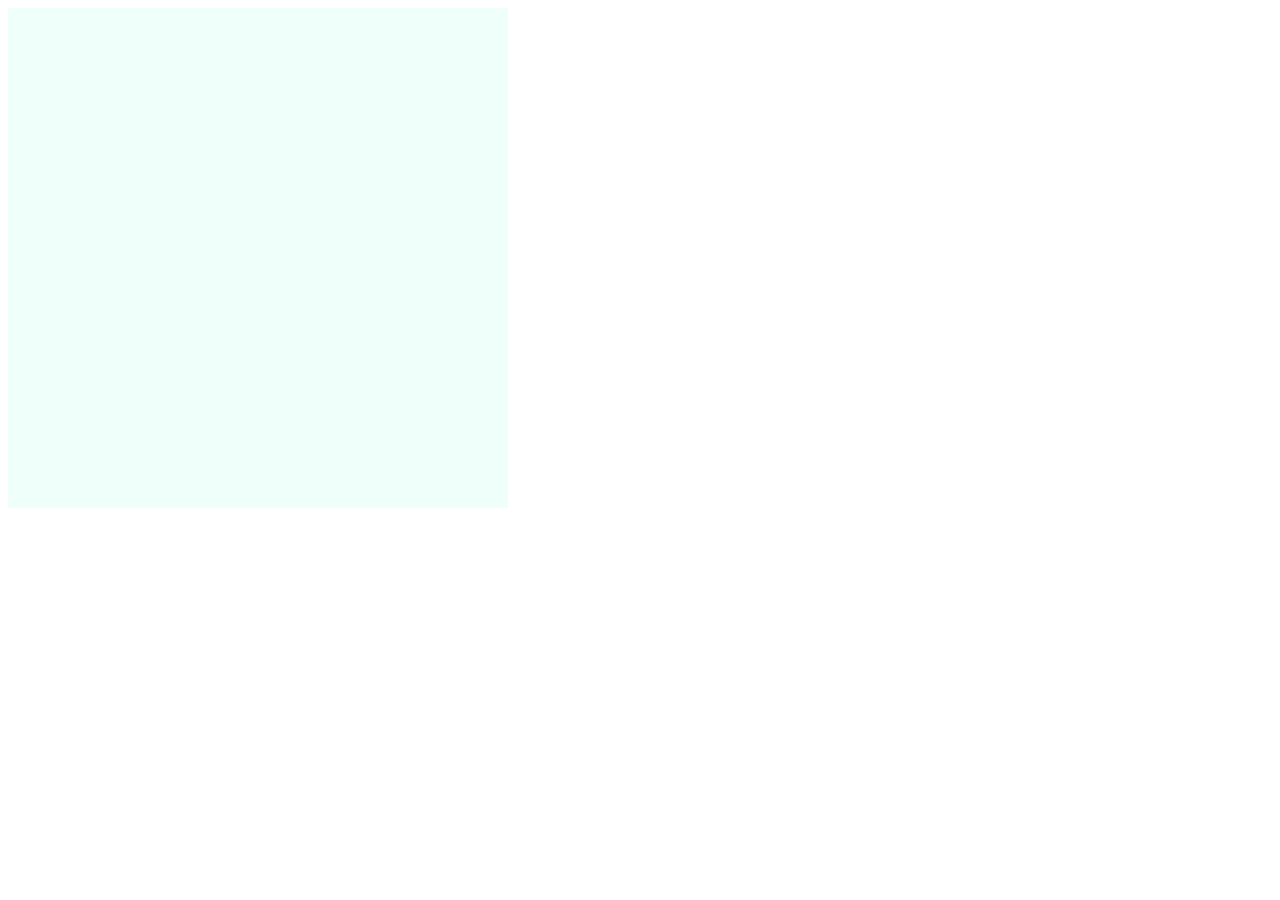
==== svg.html @ 2f85a31f "Good layout" ====
<!DOCTYPE html>
<html lang="en">
<head>
    <meta charset="UTF-8">
    <meta http-equiv="X-UA-Compatible" content="IE=edge">
    <meta name="viewport" content="width=device-width, initial-scale=1.0">
    <title>TODA File Explorer</title>
    <style>
        svg {
            background-color: rgb(239, 255, 250);
        }
        .prev {
            stroke: #999
        }
        .teth {
            stroke: #f9f
        }
        .lead {
            stroke: #86f
        }
        .meet {
            stroke: rgb(61, 255, 51)
        }
        .post {
            stroke: rgb(255, 111, 0)
        }
        .select {
            /* fill: rgb(238, 0, 255); */
            fill-opacity: 50%;
            r: 8;
            stroke-width: 3;
            stroke: yellow;
        }
        .highlight {
            r: 8;
            stroke-width: 4;
            stroke-opacity: 50%;
            stroke: rgb(0, 255, 60);
        }
    </style>
</head>
<body>
    <!-- dragon drops  -->
    <svg id="viewport" style="width:500px; height:500px"></svg>
    <div id="stats"></div>
    <div id="node"></div>
    <script src="svg.js"></script>
</body>
</html>
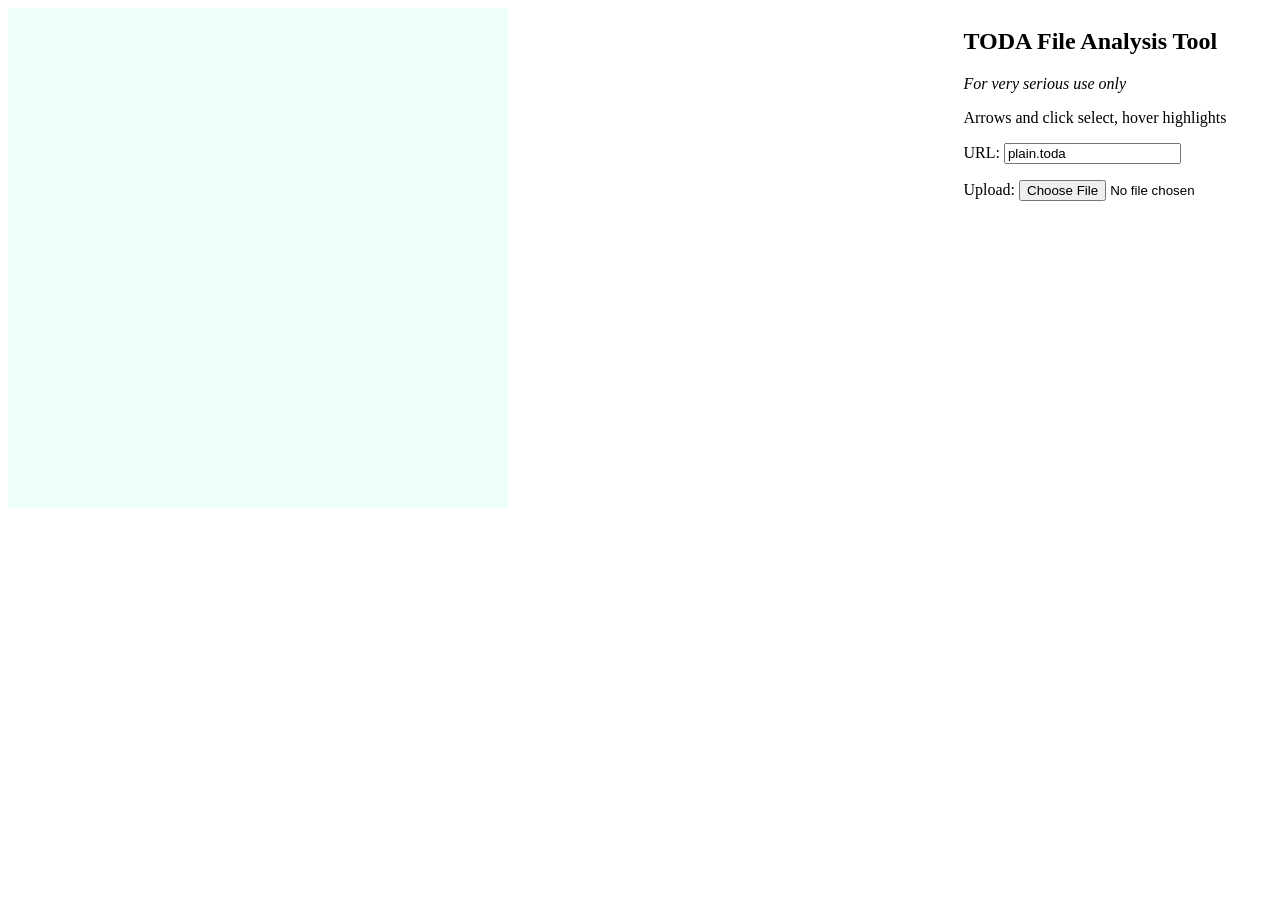
==== commit 0b45acce: "file uploads, urls, instructions, env config" ====
--- a/svg.html
+++ b/svg.html
@@ -9,14 +9,21 @@
         svg {
             background-color: rgb(239, 255, 250);
         }
+        circle {
+            stroke: #000;
+            stroke-width: 1;
+        }
         .prev {
-            stroke: #999
+            stroke: #999;
+            stroke-linecap: butt;
         }
         .teth {
-            stroke: #f9f
+            stroke: #f9f;
+            stroke-linecap: butt;
         }
         .lead {
-            stroke: #86f
+            stroke: #86f;
+            stroke-linecap: butt;
         }
         .meet {
             stroke: rgb(61, 255, 51)
@@ -24,26 +31,90 @@
         .post {
             stroke: rgb(255, 111, 0)
         }
-        .select {
-            /* fill: rgb(238, 0, 255); */
-            fill-opacity: 50%;
-            r: 8;
-            stroke-width: 3;
-            stroke: yellow;
+        .focus {
+            r: 9;
+            stroke-width: 4;
+            stroke:#ff17c9
         }
         .highlight {
             r: 8;
             stroke-width: 4;
             stroke-opacity: 50%;
+            stroke: yellow;
+        }
+        .select {
+            r: 8;
+            fill-opacity: 50%;
+            stroke-width: 3;
             stroke: rgb(0, 255, 60);
+        }
+        #sidebar {
+            float: right;
+        }
+        .hidden {
+            display: none;
+        }
+        .nodesparkles {
+            animation: rainbow 5071ms infinite;
+        }
+        .rainbowsparkles {
+            animation: sparkle 3s infinite alternate ease-in-out;
+        }
+        @keyframes rainbow {
+            0% {
+            }
+            20% {
+                filter: hue-rotate(90deg) drop-shadow(16px 16px 20px blue) brightness(2) saturate(200%);
+            }
+            70% {
+                filter: hue-rotate(120deg) blur(1px) brightness(3) saturate(300%);
+                r: 12;
+            }
+            100% {
+                filter: hue-rotate(200deg);
+                r: 9
+            }
+        }
+        @keyframes sparkle {
+            0% {
+                stroke-dasharray: 1px;
+                stroke-dashoffset: 0%;
+            }
+            50% {
+                stroke-dasharray: 30px;
+                stroke-opacity: 50%;
+                stroke-width: 5;
+                stroke-dashoffset: 15%;
+                filter: hue-rotate(90deg);
+            }
+            80% {
+                stroke-dasharray: 8px;
+                stroke-width: 2;
+                stroke-dashoffset: 10%;
+                filter: hue-rotate(180deg);
+            }
+            100% {
+                stroke-dasharray: 17px;
+                stroke-width: 3;
+                stroke-dashoffset: 30%;
+                filter: hue-rotate(2700deg);
+            }
         }
     </style>
 </head>
 <body>
     <!-- dragon drops  -->
     <svg id="viewport" style="width:500px; height:500px"></svg>
-    <div id="stats"></div>
-    <div id="node"></div>
+    <div id="sidebar">
+        <h2>TODA File Analysis Tool</h2>
+        <p><em>For very serious use only</em></p>
+        <p>Arrows and click select, hover highlights</p>
+        <p>URL: <input type="text" id="todaurl" value="plain.toda" /></p>
+        <p>Upload: <input type="file" id="todafile" accept="" /></p>
+        <div id="stats"></div>
+        <div id="highlight"></div>
+        <div id="select"></div>
+    </div>
     <script src="svg.js"></script>
 </body>
 </html>
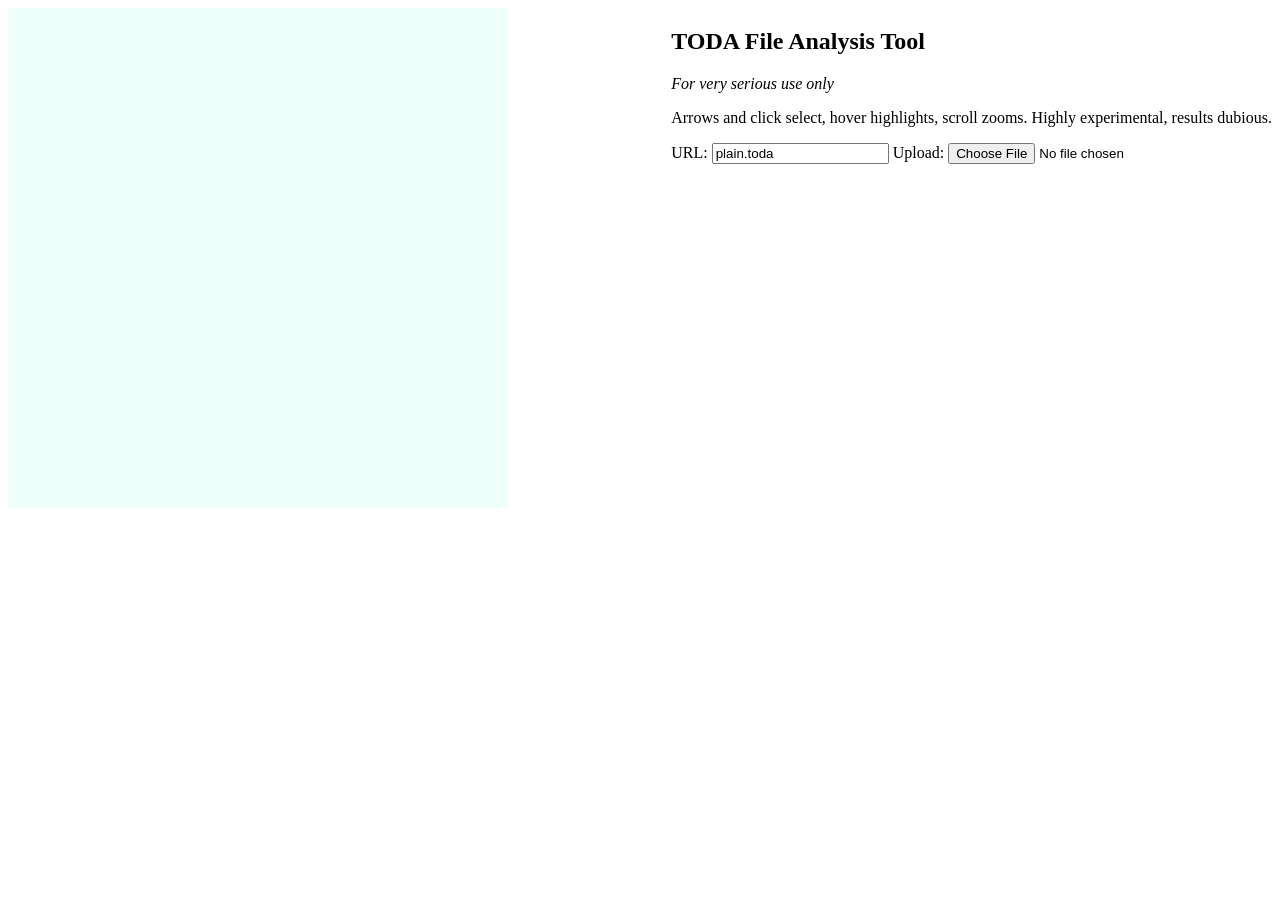
==== commit 80d27108: "Focus display, weird svg scroll fix" ====
--- a/svg.html
+++ b/svg.html
@@ -108,9 +108,14 @@
     <div id="sidebar">
         <h2>TODA File Analysis Tool</h2>
         <p><em>For very serious use only</em></p>
-        <p>Arrows and click select, hover highlights</p>
-        <p>URL: <input type="text" id="todaurl" value="plain.toda" /></p>
-        <p>Upload: <input type="file" id="todafile" accept="" /></p>
+        <p>Arrows and click select, hover highlights, scroll zooms.
+            Highly experimental, results dubious.
+            <!-- <a href="">Source</a> -->
+        </p>
+        <p>
+            URL: <input type="text" id="todaurl" value="plain.toda" />
+            Upload: <input type="file" id="todafile" accept="" />
+        </p>
         <div id="stats"></div>
         <div id="highlight"></div>
         <div id="select"></div>
